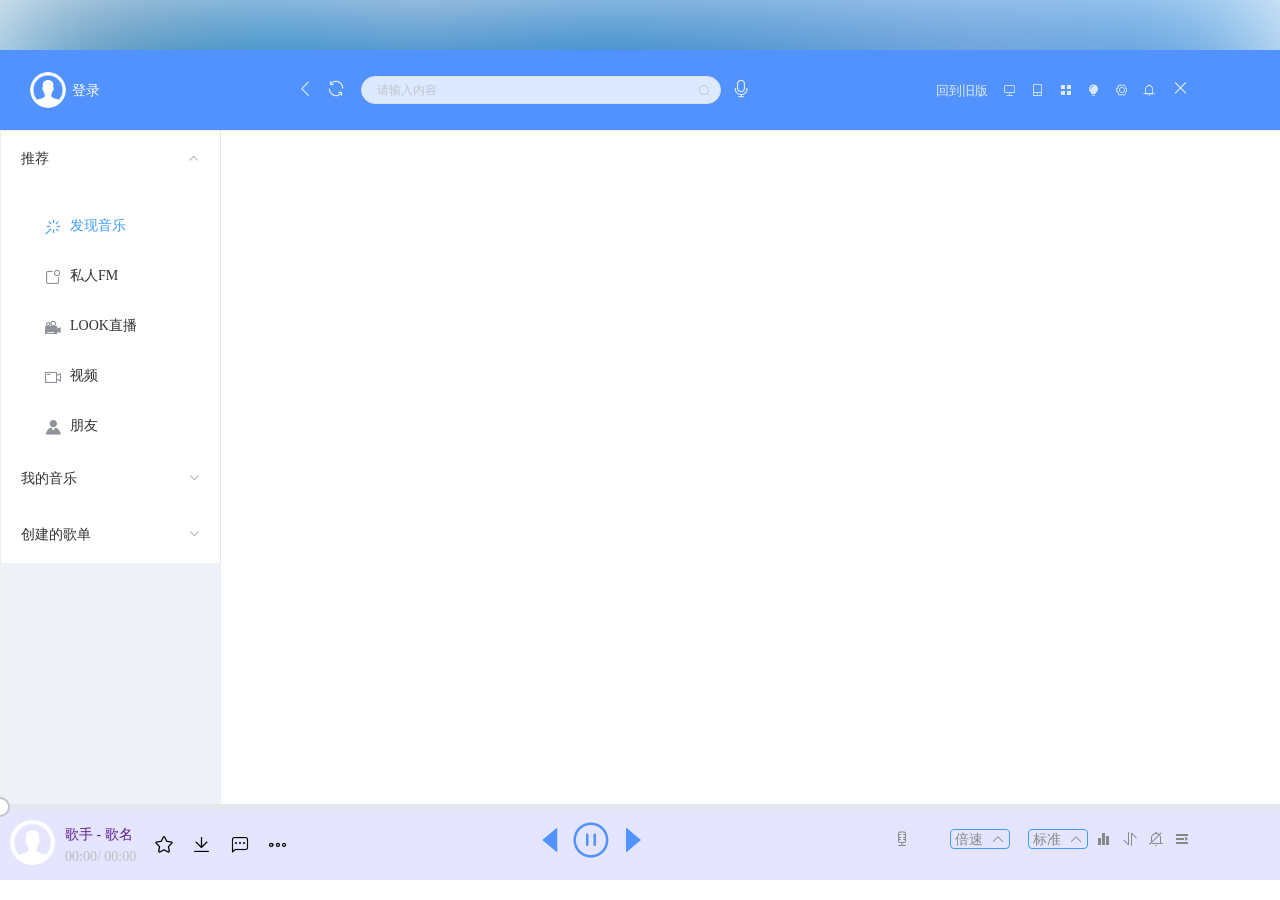
==== index.html @ 3b01c85b "first commit" ====
<!DOCTYPE html><html lang=en><head><meta charset=utf-8><meta http-equiv=X-UA-Compatible content="IE=edge"><meta name=viewport content="width=device-width,initial-scale=1"><link rel=icon href=/favicon.ico><title>kugou</title><link href=/css/chunk-027b899f.04c7ffac.css rel=prefetch><link href=/css/chunk-0f59ad8b.58437ef2.css rel=prefetch><link href=/css/chunk-13adc223.df201f32.css rel=prefetch><link href=/css/chunk-19767e71.74a81478.css rel=prefetch><link href=/css/chunk-272e0c9a.d4327a3d.css rel=prefetch><link href=/css/chunk-39cec646.16241cf4.css rel=prefetch><link href=/css/chunk-3c5d9d30.d5fa283f.css rel=prefetch><link href=/css/chunk-3e16eead.274fdd83.css rel=prefetch><link href=/css/chunk-4cf42b42.5cbc5e2f.css rel=prefetch><link href=/css/chunk-5df97586.0b83804b.css rel=prefetch><link href=/css/chunk-5fc34f08.db41e0b8.css rel=prefetch><link href=/css/chunk-6968df9c.b7a9bffd.css rel=prefetch><link href=/css/chunk-6b02de28.6bd3d5b7.css rel=prefetch><link href=/css/chunk-6cdd5446.7021ad17.css rel=prefetch><link href=/css/chunk-739938b8.d48e77e4.css rel=prefetch><link href=/css/chunk-ba3b75cc.e89955d1.css rel=prefetch><link href=/css/chunk-ca15a776.0d58b389.css rel=prefetch><link href=/css/chunk-cb03279c.a1f17996.css rel=prefetch><link href=/css/chunk-cb3c2a62.77341055.css rel=prefetch><link href=/css/chunk-d1ef25de.8daa5b68.css rel=prefetch><link href=/js/chunk-027b899f.f86ee0da.js rel=prefetch><link href=/js/chunk-0f59ad8b.9b8ca5fd.js rel=prefetch><link href=/js/chunk-13adc223.12bb4599.js rel=prefetch><link href=/js/chunk-19767e71.44328786.js rel=prefetch><link href=/js/chunk-272e0c9a.023d5ff2.js rel=prefetch><link href=/js/chunk-2d0d076e.e780eb83.js rel=prefetch><link href=/js/chunk-2d0e57a3.9bf625fa.js rel=prefetch><link href=/js/chunk-39cec646.9dedc337.js rel=prefetch><link href=/js/chunk-3c5d9d30.57c5087e.js rel=prefetch><link href=/js/chunk-3e16eead.18b46295.js rel=prefetch><link href=/js/chunk-4cf42b42.0fad9391.js rel=prefetch><link href=/js/chunk-5df97586.73fa3e4f.js rel=prefetch><link href=/js/chunk-5fc34f08.3c528024.js rel=prefetch><link href=/js/chunk-6968df9c.511b4ca9.js rel=prefetch><link href=/js/chunk-6b02de28.613e2cd9.js rel=prefetch><link href=/js/chunk-6cdd5446.3da8b1e3.js rel=prefetch><link href=/js/chunk-739938b8.3546855b.js rel=prefetch><link href=/js/chunk-ba3b75cc.ba8e3597.js rel=prefetch><link href=/js/chunk-ca15a776.07f2ad95.js rel=prefetch><link href=/js/chunk-cb03279c.0e1e5ca2.js rel=prefetch><link href=/js/chunk-cb3c2a62.12ef4f41.js rel=prefetch><link href=/js/chunk-d1ef25de.3b6df863.js rel=prefetch><link href=/css/app.06fbd75b.css rel=preload as=style><link href=/css/chunk-vendors.c6d02872.css rel=preload as=style><link href=/js/app.2ac0d229.js rel=preload as=script><link href=/js/chunk-vendors.d335b123.js rel=preload as=script><link href=/css/chunk-vendors.c6d02872.css rel=stylesheet><link href=/css/app.06fbd75b.css rel=stylesheet></head><body><noscript><strong>We're sorry but kugou doesn't work properly without JavaScript enabled. Please enable it to continue.</strong></noscript><div id=app></div><script src=/js/chunk-vendors.d335b123.js></script><script src=/js/app.2ac0d229.js></script></body></html>
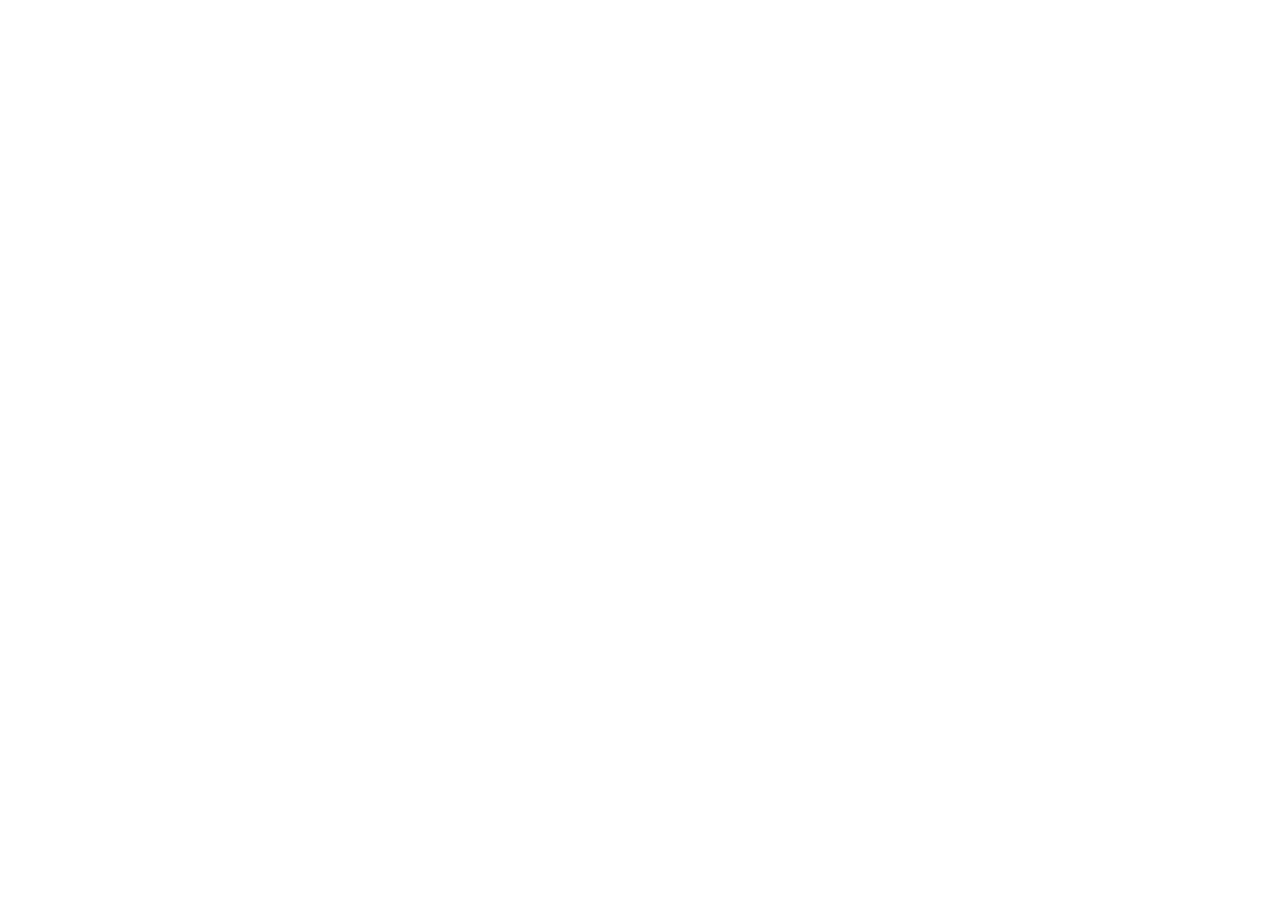
==== commit 83cc83d6: "修改publicPath为/music" ====
--- a/index.html
+++ b/index.html
@@ -1 +1 @@
-<!DOCTYPE html><html lang=en><head><meta charset=utf-8><meta http-equiv=X-UA-Compatible content="IE=edge"><meta name=viewport content="width=device-width,initial-scale=1"><link rel=icon href=/favicon.ico><title>kugou</title><link href=/css/chunk-027b899f.04c7ffac.css rel=prefetch><link href=/css/chunk-0f59ad8b.58437ef2.css rel=prefetch><link href=/css/chunk-13adc223.df201f32.css rel=prefetch><link href=/css/chunk-19767e71.74a81478.css rel=prefetch><link href=/css/chunk-272e0c9a.d4327a3d.css rel=prefetch><link href=/css/chunk-39cec646.16241cf4.css rel=prefetch><link href=/css/chunk-3c5d9d30.d5fa283f.css rel=prefetch><link href=/css/chunk-3e16eead.274fdd83.css rel=prefetch><link href=/css/chunk-4cf42b42.5cbc5e2f.css rel=prefetch><link href=/css/chunk-5df97586.0b83804b.css rel=prefetch><link href=/css/chunk-5fc34f08.db41e0b8.css rel=prefetch><link href=/css/chunk-6968df9c.b7a9bffd.css rel=prefetch><link href=/css/chunk-6b02de28.6bd3d5b7.css rel=prefetch><link href=/css/chunk-6cdd5446.7021ad17.css rel=prefetch><link href=/css/chunk-739938b8.d48e77e4.css rel=prefetch><link href=/css/chunk-ba3b75cc.e89955d1.css rel=prefetch><link href=/css/chunk-ca15a776.0d58b389.css rel=prefetch><link href=/css/chunk-cb03279c.a1f17996.css rel=prefetch><link href=/css/chunk-cb3c2a62.77341055.css rel=prefetch><link href=/css/chunk-d1ef25de.8daa5b68.css rel=prefetch><link href=/js/chunk-027b899f.f86ee0da.js rel=prefetch><link href=/js/chunk-0f59ad8b.9b8ca5fd.js rel=prefetch><link href=/js/chunk-13adc223.12bb4599.js rel=prefetch><link href=/js/chunk-19767e71.44328786.js rel=prefetch><link href=/js/chunk-272e0c9a.023d5ff2.js rel=prefetch><link href=/js/chunk-2d0d076e.e780eb83.js rel=prefetch><link href=/js/chunk-2d0e57a3.9bf625fa.js rel=prefetch><link href=/js/chunk-39cec646.9dedc337.js rel=prefetch><link href=/js/chunk-3c5d9d30.57c5087e.js rel=prefetch><link href=/js/chunk-3e16eead.18b46295.js rel=prefetch><link href=/js/chunk-4cf42b42.0fad9391.js rel=prefetch><link href=/js/chunk-5df97586.73fa3e4f.js rel=prefetch><link href=/js/chunk-5fc34f08.3c528024.js rel=prefetch><link href=/js/chunk-6968df9c.511b4ca9.js rel=prefetch><link href=/js/chunk-6b02de28.613e2cd9.js rel=prefetch><link href=/js/chunk-6cdd5446.3da8b1e3.js rel=prefetch><link href=/js/chunk-739938b8.3546855b.js rel=prefetch><link href=/js/chunk-ba3b75cc.ba8e3597.js rel=prefetch><link href=/js/chunk-ca15a776.07f2ad95.js rel=prefetch><link href=/js/chunk-cb03279c.0e1e5ca2.js rel=prefetch><link href=/js/chunk-cb3c2a62.12ef4f41.js rel=prefetch><link href=/js/chunk-d1ef25de.3b6df863.js rel=prefetch><link href=/css/app.06fbd75b.css rel=preload as=style><link href=/css/chunk-vendors.c6d02872.css rel=preload as=style><link href=/js/app.2ac0d229.js rel=preload as=script><link href=/js/chunk-vendors.d335b123.js rel=preload as=script><link href=/css/chunk-vendors.c6d02872.css rel=stylesheet><link href=/css/app.06fbd75b.css rel=stylesheet></head><body><noscript><strong>We're sorry but kugou doesn't work properly without JavaScript enabled. Please enable it to continue.</strong></noscript><div id=app></div><script src=/js/chunk-vendors.d335b123.js></script><script src=/js/app.2ac0d229.js></script></body></html>+<!DOCTYPE html><html lang=en><head><meta charset=utf-8><meta http-equiv=X-UA-Compatible content="IE=edge"><meta name=viewport content="width=device-width,initial-scale=1"><link rel=icon href=/music/favicon.ico><title>kugou</title><link href=/music/static/css/chunk-027b899f.04c7ffac.css rel=prefetch><link href=/music/static/css/chunk-0f59ad8b.58437ef2.css rel=prefetch><link href=/music/static/css/chunk-13adc223.df201f32.css rel=prefetch><link href=/music/static/css/chunk-19767e71.74a81478.css rel=prefetch><link href=/music/static/css/chunk-272e0c9a.d4327a3d.css rel=prefetch><link href=/music/static/css/chunk-39cec646.16241cf4.css rel=prefetch><link href=/music/static/css/chunk-3c5d9d30.d5fa283f.css rel=prefetch><link href=/music/static/css/chunk-3e16eead.274fdd83.css rel=prefetch><link href=/music/static/css/chunk-4cf42b42.5cbc5e2f.css rel=prefetch><link href=/music/static/css/chunk-5df97586.0b83804b.css rel=prefetch><link href=/music/static/css/chunk-5fc34f08.db41e0b8.css rel=prefetch><link href=/music/static/css/chunk-6968df9c.b7a9bffd.css rel=prefetch><link href=/music/static/css/chunk-6b02de28.6bd3d5b7.css rel=prefetch><link href=/music/static/css/chunk-6cdd5446.7021ad17.css rel=prefetch><link href=/music/static/css/chunk-739938b8.d48e77e4.css rel=prefetch><link href=/music/static/css/chunk-ba3b75cc.e89955d1.css rel=prefetch><link href=/music/static/css/chunk-ca15a776.0d58b389.css rel=prefetch><link href=/music/static/css/chunk-cb03279c.a1f17996.css rel=prefetch><link href=/music/static/css/chunk-cb3c2a62.77341055.css rel=prefetch><link href=/music/static/css/chunk-d1ef25de.8daa5b68.css rel=prefetch><link href=/music/static/js/chunk-027b899f.f86ee0da.js rel=prefetch><link href=/music/static/js/chunk-0f59ad8b.9b8ca5fd.js rel=prefetch><link href=/music/static/js/chunk-13adc223.12bb4599.js rel=prefetch><link href=/music/static/js/chunk-19767e71.0d146fb4.js rel=prefetch><link href=/music/static/js/chunk-272e0c9a.7792e382.js rel=prefetch><link href=/music/static/js/chunk-2d0d076e.e780eb83.js rel=prefetch><link href=/music/static/js/chunk-2d0e57a3.9bf625fa.js rel=prefetch><link href=/music/static/js/chunk-39cec646.9dedc337.js rel=prefetch><link href=/music/static/js/chunk-3c5d9d30.57c5087e.js rel=prefetch><link href=/music/static/js/chunk-3e16eead.2c24a791.js rel=prefetch><link href=/music/static/js/chunk-4cf42b42.0fad9391.js rel=prefetch><link href=/music/static/js/chunk-5df97586.73fa3e4f.js rel=prefetch><link href=/music/static/js/chunk-5fc34f08.3c528024.js rel=prefetch><link href=/music/static/js/chunk-6968df9c.511b4ca9.js rel=prefetch><link href=/music/static/js/chunk-6b02de28.613e2cd9.js rel=prefetch><link href=/music/static/js/chunk-6cdd5446.b493daa9.js rel=prefetch><link href=/music/static/js/chunk-739938b8.3546855b.js rel=prefetch><link href=/music/static/js/chunk-ba3b75cc.ba8e3597.js rel=prefetch><link href=/music/static/js/chunk-ca15a776.07f2ad95.js rel=prefetch><link href=/music/static/js/chunk-cb03279c.0e1e5ca2.js rel=prefetch><link href=/music/static/js/chunk-cb3c2a62.12ef4f41.js rel=prefetch><link href=/music/static/js/chunk-d1ef25de.3b93c2d1.js rel=prefetch><link href=/music/static/css/app.06fbd75b.css rel=preload as=style><link href=/music/static/css/chunk-vendors.08810481.css rel=preload as=style><link href=/music/static/js/app.006ccedd.js rel=preload as=script><link href=/music/static/js/chunk-vendors.d335b123.js rel=preload as=script><link href=/music/static/css/chunk-vendors.08810481.css rel=stylesheet><link href=/music/static/css/app.06fbd75b.css rel=stylesheet></head><body><noscript><strong>We're sorry but kugou doesn't work properly without JavaScript enabled. Please enable it to continue.</strong></noscript><div id=app></div><script src=/music/static/js/chunk-vendors.d335b123.js></script><script src=/music/static/js/app.006ccedd.js></script></body></html>
